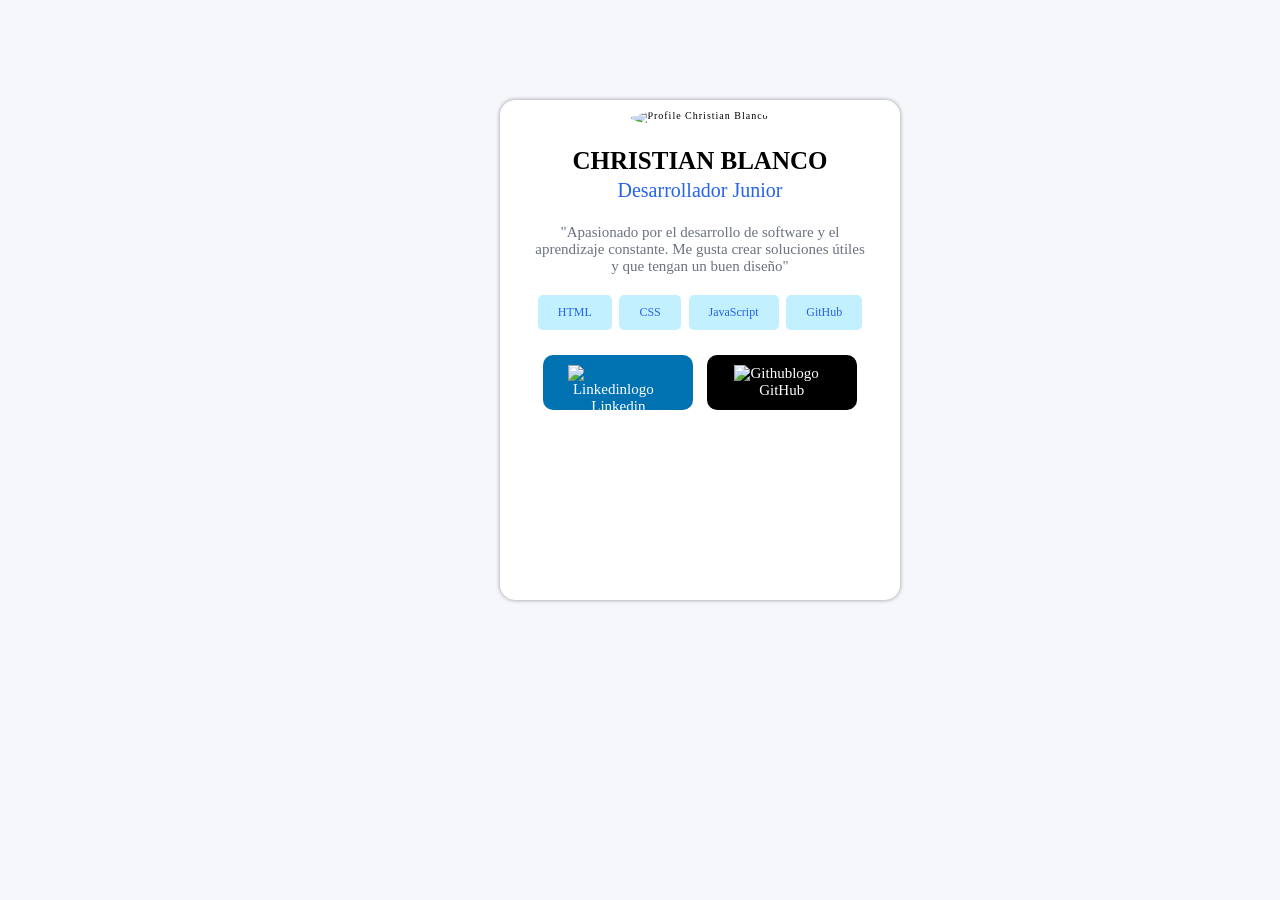
==== Nivel_Basico_Intermedio/Index.html @ feceab10 "Tarjeta de perfil V1" ====
<!DOCTYPE html>
<html lang="es">
<head>
    <meta charset="UTF-8">
    <meta name="viewport" content="width=device-width, initial-scale=1.0">
    <link rel="stylesheet" href="index.css">
    <title>Tarjeta de presentación</title>
</head>
<body>
    <div class="card">
     <header>
        <img src="/Imágenes/photo_2026-08-10_16-42-06.jpg" alt="Profile Christian Blanco" class="Profile">
        <h2>CHRISTIAN BLANCO <br> <span>Desarrollador Junior</span></h2>
       
     </header>
     <main class="Info">
        <p>
            "Apasionado por el desarrollo de software y el aprendizaje constante. Me gusta crear soluciones útiles y que tengan un buen diseño"
        </p> 
        <section id="Habilities">
            <ul class="Listas">
                <li id="html">HTML</li>
                <li id="css">CSS</li>
                <li id="js">JavaScript</li>
                <li id="git">GitHub</li>
            </ul>
        </section>
        <section id="Links">
            <ul class="Listas">
                <li id="Linkedin"> <a href="https://www.linkedin.com/in/christian-blanco-2003-gt/"><img src="/Imágenes/linkedin-logo-linkedin-logo-transparent-linkedin-icon-transparent-free-free-png.webp" alt="Linkedinlogo">Linkedin</a></li> 
                <li id="Git"><a href="https://github.com/ChrisitanBlanco"><img src="/Imágenes/github-white-icon.webp" alt="Githublogo">GitHub</a></li>
            </ul>
        </section>
     </main>
    </div>
   
    
</body>
</html>
---- Nivel_Basico_Intermedio/index.css ----
@media (max-width: 600px){
    
}

html{
    font-size: 10px;
}

body{
    margin: 0;
     background-color: #F5F7FA;
     padding: 0;
    
}

.card{
    background-color: #FFFF;
    align-items: center;
    text-align: center;
    height: 500px;
    width: 400px;
    margin-left: 500px;
    margin-top: 100px;
    border-radius: 15px;
    box-shadow: 0px 0px 4px 0px #0006;
    
}

.card:hover{
    transform: translateY(-5px);
}

.card h2{
    font-size: 2.5em;
}

.card h2 span{
    font-size: 20px;
    font-weight: 200;
    color: #2563EB;
}

.Profile{
    width: 120px;
    height: 130px;
    border-radius: 50%;
    text-align: center;
    letter-spacing: 1px;
    margin-top: 10px;
}

.Info{
    margin: 0 30px 0 30px;
}

.card .Info p{
    font-size: 1.5em;
    color: #6B7280;
}

.card #Habilities{
    margin-top: 20px;
}

.card .Listas{
    list-style-type: none;
    margin: 0;
    padding: 0;
    display: flex;
    justify-content: center;
    justify-content: space-evenly;
    font-size: 1.2em;
}

.card #Habilities #html{
     background: rgb(194, 240, 255);
     padding: 10px 20px 10px 20px;
     border-radius: 5px;
     color: #2563EB;
     transition: 1s;
     
}

#html:hover{
    width: 40px;
    background: rgb(43, 96, 113);
    color: #fff;
}

.card #Habilities #css{
     background-color: rgb(194, 240, 255);
     padding: 10px 20px 10px 20px;
     border-radius: 5px;
     color: #2563EB;
}

#css:hover{
    width: 40px;
    background: rgb(43, 96, 113);
    color: #fff;
}

.card #Habilities #js{
     background-color: rgb(194, 240, 255);
     padding: 10px 20px 10px 20px;
     border-radius: 5px;
     color: #2563EB;
}
#js:hover{
    width: 60px;
    background: rgb(43, 96, 113);
    color: #fff;
}

.card #Habilities #git{
     background-color: rgb(194, 240, 255);
     padding: 10px 20px 10px 20px;
     border-radius: 5px;
     color: #2563EB;
}
#git:hover{
    width: 50px;
    background: rgb(43, 96, 113);
    color: #fff;
}


.card #Links{
    margin-top: 25px;
}

.card #Links img{
    width: 30px;
    height: 30px;
    margin-right: 10px;
}

.card #Links #Linkedin{
    background-color: #0072B1;
    padding: 10px 25px 10px 25px;
    border-radius: 10px;
    width: 100px;
    height: 35px;
    justify-content: center;
    font-size: 15px;
}

.card #Links a{
     color: #fff;
     text-decoration: none;
     text-align: center;
}

.card #Links #Git{
    background-color: #000;
    color: #fff;
    padding: 10px 25px 10px 25px;
    border-radius: 10px;
    width: 100px;
    height: 35px;
    font-size: 15px;
}
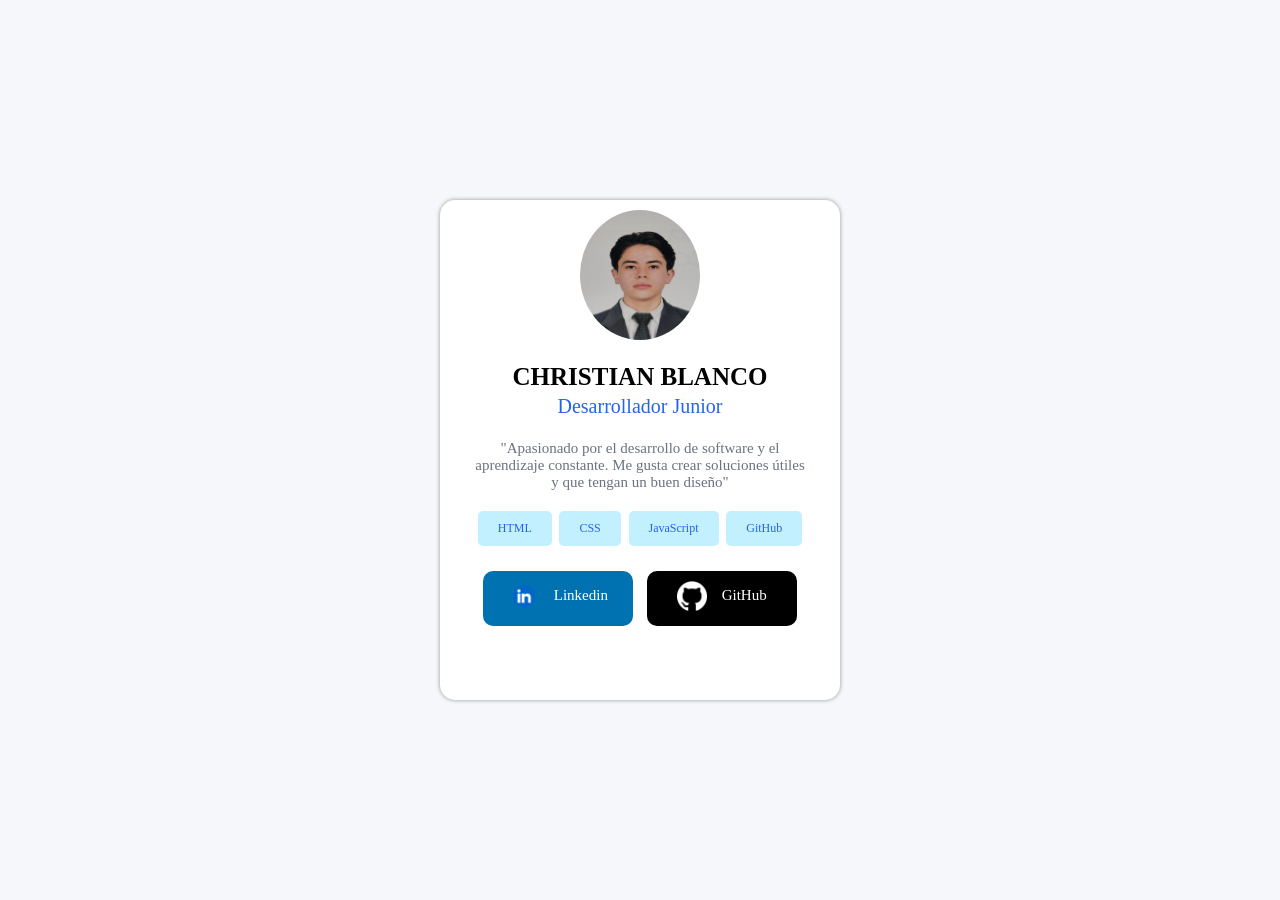
==== commit 42ea9c89: "Convirtiendo responsive el diseño" ====
--- a/Nivel_Basico_Intermedio/Index.html
+++ b/Nivel_Basico_Intermedio/Index.html
@@ -9,7 +9,7 @@
 <body>
     <div class="card">
      <header>
-        <img src="/Imágenes/photo_2026-08-10_16-42-06.jpg" alt="Profile Christian Blanco" class="Profile">
+        <img src="Imágenes/photo_2026-08-10_16-42-06.jpg" alt="Profile Christian Blanco" class="Profile">
         <h2>CHRISTIAN BLANCO <br> <span>Desarrollador Junior</span></h2>
        
      </header>
@@ -19,16 +19,16 @@
         </p> 
         <section id="Habilities">
             <ul class="Listas">
-                <li id="html">HTML</li>
-                <li id="css">CSS</li>
-                <li id="js">JavaScript</li>
-                <li id="git">GitHub</li>
+                <li class="skills">HTML</li>
+                <li class="skills">CSS</li>
+                <li class="skills">JavaScript</li>
+                <li class="skills">GitHub</li>
             </ul>
         </section>
         <section id="Links">
             <ul class="Listas">
-                <li id="Linkedin"> <a href="https://www.linkedin.com/in/christian-blanco-2003-gt/"><img src="/Imágenes/linkedin-logo-linkedin-logo-transparent-linkedin-icon-transparent-free-free-png.webp" alt="Linkedinlogo">Linkedin</a></li> 
-                <li id="Git"><a href="https://github.com/ChrisitanBlanco"><img src="/Imágenes/github-white-icon.webp" alt="Githublogo">GitHub</a></li>
+                <li id="Linkedin"> <a href="https://www.linkedin.com/in/christian-blanco-2003-gt/"><img src="Imágenes/linkedin-logo-linkedin-logo-transparent-linkedin-icon-transparent-free-free-png.webp" alt="Linkedinlogo">Linkedin</a></li> 
+                <li id="Git"><a href="https://github.com/ChrisitanBlanco"><img src="Imágenes/github-white-icon.webp" alt="Githublogo">GitHub</a></li>
             </ul>
         </section>
      </main>
--- a/Nivel_Basico_Intermedio/index.css
+++ b/Nivel_Basico_Intermedio/index.css
@@ -1,15 +1,16 @@
-@media (max-width: 600px){
-    
-}
+
 
 html{
     font-size: 10px;
 }
 
 body{
-    margin: 0;
+     margin: 0;
      background-color: #F5F7FA;
-     padding: 0;
+     display:flex;
+     justify-content:center;
+     align-items:center;
+     min-height:100vh;
     
 }
 
@@ -19,8 +20,6 @@
     text-align: center;
     height: 500px;
     width: 400px;
-    margin-left: 500px;
-    margin-top: 100px;
     border-radius: 15px;
     box-shadow: 0px 0px 4px 0px #0006;
     
@@ -28,6 +27,7 @@
 
 .card:hover{
     transform: translateY(-5px);
+    transition: 0.3s;
 }
 
 .card h2{
@@ -78,37 +78,17 @@
      border-radius: 5px;
      color: #2563EB;
      transition: 1s;
-     
 }
 
-#html:hover{
-    width: 40px;
-    background: rgb(43, 96, 113);
-    color: #fff;
-}
-
-.card #Habilities #css{
-     background-color: rgb(194, 240, 255);
+.card .skills{
+    background-color: rgb(194, 240, 255);
      padding: 10px 20px 10px 20px;
      border-radius: 5px;
      color: #2563EB;
 }
 
-#css:hover{
-    width: 40px;
-    background: rgb(43, 96, 113);
-    color: #fff;
-}
-
-.card #Habilities #js{
-     background-color: rgb(194, 240, 255);
-     padding: 10px 20px 10px 20px;
-     border-radius: 5px;
-     color: #2563EB;
-}
-#js:hover{
-    width: 60px;
-    background: rgb(43, 96, 113);
+.skills:hover{
+    background-color: #2563EB;
     color: #fff;
 }
 
@@ -149,6 +129,15 @@
      color: #fff;
      text-decoration: none;
      text-align: center;
+     display: flex;
+     align-items: center;
+     justify-content: center;
+     gap: 5px;
+     transition: .3s;
+}
+
+.card #Links a:hover{
+    transform: translateY(-3px);
 }
 
 .card #Links #Git{
@@ -161,3 +150,28 @@
     font-size: 15px;
 }
 
+@media (max-width: 600px){
+
+    .card{
+        height: 450px;
+    }
+
+    .card h2{
+    font-size: 2.1em;
+}
+
+.card .Info p{
+    font-size: 1.3em;
+    color: #6B7280;
+}
+
+.card h2 span{
+    font-size: 15px;
+    font-weight: 200;
+    color: #2563EB;
+}
+
+#links{
+        flex-direction:column;
+    }
+}
